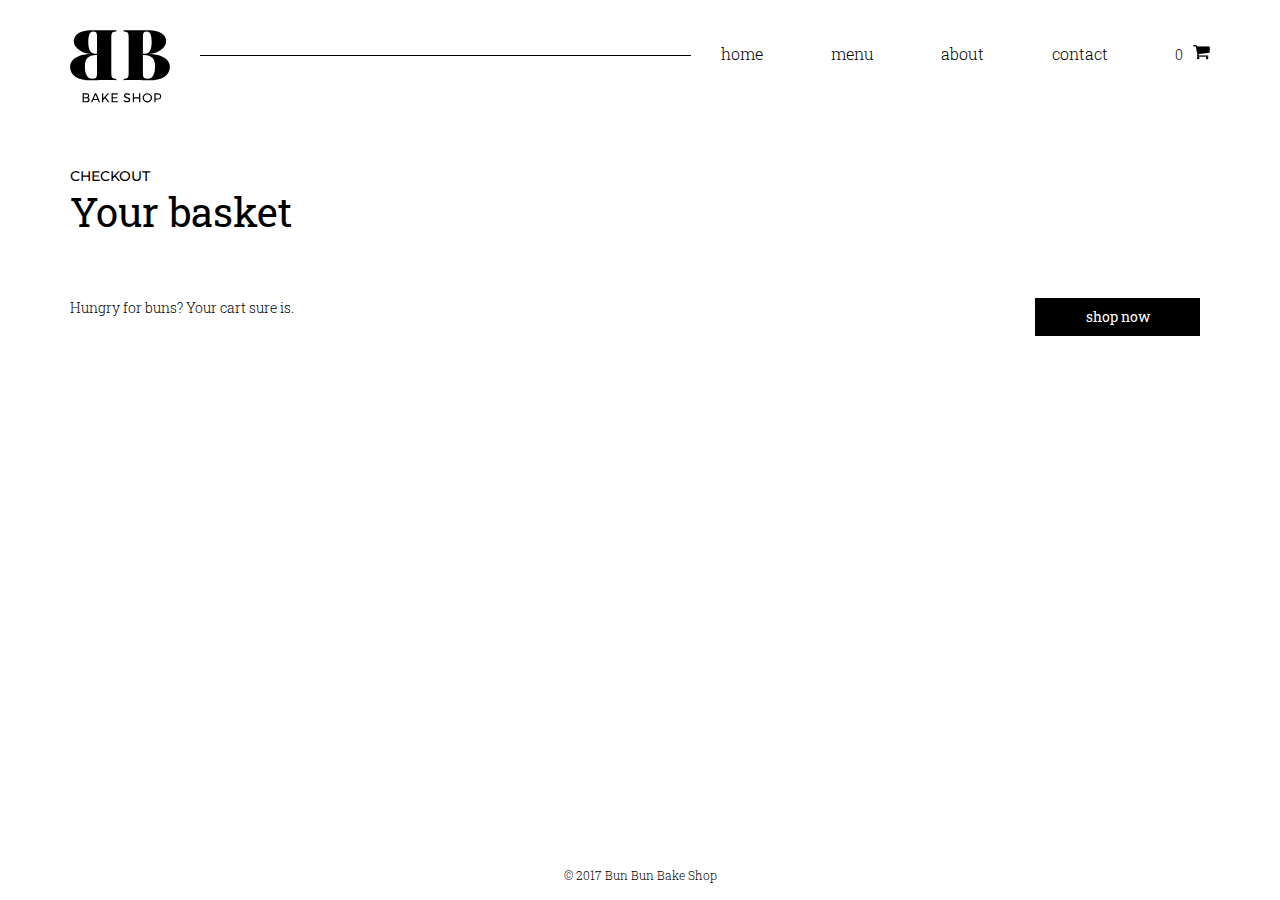
==== cart.html @ 96a58f6e "added assignment" ====
<!DOCTYPE html>
<html>
	<head>
 		<link href="https://fonts.googleapis.com/css?family=Montserrat:700|Roboto+Slab:300,400,500" rel="stylesheet">
		<link href="main.css" rel="stylesheet">

		<title>bun bun bake shop</title>
	</head>
	
	<body>
		<div class="cartContainer">
			<div class="header">
				<a href="index.html"><img  class="logo" src="images/bblogo-black.svg"></a>
				<div class="border black">
				</div>
				<ul class="navigation">
					<li><a class="two" href="index.html">home</a></li>
					<li><a class="two" href="menu.html">menu</a></li>
					<li><a class="two" href="#">about</a></li>
					<li><a class="two" href="#">contact</a></li>
					<li><span id="cart">0</span><a class="two" href="#"><img src="images/basket-black.png"></a></li>
				</ul>	
			</div>
			<div id="cart">
				<h2>CHECKOUT</h2>
				<h1>Your basket</h1>
				<!-- Order array populates in this div -->
				<div id="yourOrder"></div>
				<div class="cartCheckout"><p id="checkoutNow">Your order is looking mighty tasty.</p>
				<button id="checkoutButton" type="button" class="secondary">checkout</button>
				</div>
			</div>
		</div>
		<div class="footer">
		© 2017 Bun Bun Bake Shop
		</div>
		<script src="main.js"></script>
	</body>
	<script type="text/javascript">updateCart(), checkout()</script>
</html>
---- main.css ----
/*Common, macro level tags styled here*/
html, body {
	height: 100%;
	margin: 0;
}

body {
	display: flex;
	flex-direction: column;
}

h1 {
	font-family: 'Roboto Slab', serif;
	font-size: 40px;
	font-weight: 400;
	margin-top: 0;
	margin-bottom: 10px;
}

h2 {
	font-family: 'Montserrat', sans-serif;
	font-size:14px;
	font-weight: 500;
	margin-bottom:0;
}

h3 {
	font-family: 'Roboto Slab', serif;
	font-size: 18px;
	font-weight: 400;
}

p {
	font-family: 'Roboto Slab', serif;
	font-weight: 300;
	font-size: 14px;
	line-height:20px;
}

/*Unique text style*/
.largetext {
	font-size: 16px;
	line-height: 24px;
}

/*Establised link styles*/
a.one {
	font-family: 'Roboto Slab';
	font-size: 18px;
	font-weight: 300;
	color: #FFF;
	text-decoration: none;
}

a.one:hover, a.one:active {
	font-weight: 500;
	color: #FFF;
	text-decoration: none;
}

a.two {
	font-family: 'Roboto Slab';
	font-size: 14px;
	font-weight: 300;
	color: #000;
	text-decoration: none;
}

a.two:hover, a.two:active {
	font-weight: 500;
	color: #000;
	text-decoration: none;
}

/*Homepage + navigation styles*/
.logo {
	max-width: 100px;
	height: auto;
}

#hero {
	background-image: url("images/bg.png");
	height: 100%;
	background-position: center;
	background-repeat: no-repeat;
	background-size: cover;
}

.container {
	display: flex;
	flex-flow: row wrap;
	flex: 1 0 auto;
	width: 1140px;
	margin: 0 auto;
	min-height: calc(100vh - 50px);
}

.cartContainer {
	flex: 1 0 auto;
	width: 1140px;
	margin: 0 auto;
}

.header {
	display: flex;
	margin-top: 30px;
	width: 100%;
}

.navigation {
	list-style: none;
	display: inline-flex;
	margin: 13px 0 0 0;
	padding: 0;
	width:497px;
	justify-content: space-between;

}

.navigation a.one {
	list-style-type: none;
	font-size:16px;
	color: #FFF;
	text-decoration: none;
}

.navigation a.one:hover {
	font-weight:500;
	color: #FFF;
	text-decoration: none;
}

.navigation a.two {
	list-style-type: none;
	font-size:16px;
	color: #000;
	text-decoration: none;
}

.navigation a.two:hover {
	font-weight:500;
	color: #000;
	text-decoration: none;
}

#cart {
	font-family: 'Roboto Slab', serif;
	font-size: 14px;
	font-weight: 300;
	margin-right: 10px;
}

.cartwhite {
	font-family: 'Roboto Slab', serif;
	font-size: 14px;
	font-weight: 300;
	margin-right: 10px;
	color: #FFF;
}

/*Site flourishes*/
.border {
	height: 10px;
	border-bottom:1px solid white;
	margin: 15px 30px 0 30px;
	width: 500px;
}

.border.black {
	border-bottom:1px solid black;
}

.headline {
	margin:0;
	width:484px;
}

/*More unique styles*/
.lead {
	font-family: 'Montserrat';
	font-size: 70px;
	line-height:72px;
	color: white;
	font-weight: 500;
	text-transform: uppercase;
}

.subtitle {
	font-family: 'Roboto Slab';
	font-size: 30px;
	font-weight: 300;
	text-transform: lowercase;

}

/*Style the menu page*/
.menu {
	margin-top:60px;
	width:566px;
}

.products {
	list-style: none;
	width: 1140px;
	padding-left: 0;
	display: flex;
	flex-wrap: wrap;
	margin: 60px 0 0 0;
}

.image {
	width: 360px;
	height: 360px;
	position: relative;
	margin: 0 30px 30px 0;
}

.image.right {
	margin-right:0;
}

.overlay {
	position: absolute;
	height: 100%;
	width: 100%;
	top: 0;
  	bottom: 0;
  	left: 0;
  	right: 0;
	opacity: 0;
	transition: .5s ease;
	background-color: white;
}

.image:hover .overlay {
	opacity: 1;
}

.text {
	font-family: 'Roboto Slab', serif;
	font-weight:400;
	font-size: 14px;
	color:black;
	position: absolute;
	top: 50%;
	left: 50%;
	transform: translate(-50%, -50%);
	-ms-transform: translate(-50%, -50%);
}

.thumbnail {
	width: 360px;
	height: 360px;
	object-fit: cover;
}

.overview {
	margin-top: 60px;
	display: flex;
}

.preview {
	width:652px;
	height:652px;
	object-fit: cover;
}

/*Product page styles*/
.description {
	width:457px;
	margin-left: 30px;
}

.price {
	font-family: 'Roboto Slab', serif;
	font-size: 24px;
	font-weight: 400;
}

.border.long {
	margin: 60px 0 60px 0;
	width: 1140px;
	border-bottom:1px solid black;

}

.border.short {
	margin:	30px 0 30px 0;
	width: 457px;
	border-bottom:1px solid black;
}

/*button styles*/
.primary {
	font-family: 'Roboto Slab', serif;
	font-size: 18px;
	color: black;
	border: none;
	background-color: white;
}

.secondary {
	background-color: black;
	font-family: 'Roboto Slab', serif;
	font-size: 14px;
	color: white;
	width: 165px;
	height: 38px;
	border:none;
	float: right;
}

.secondary:hover {
	border: 1px solid black;
	background-color: white;
	color: black;
}
/*Additional styles for js fuctions*/
#close {
	background: url("images/close.png") no-repeat;
	width: 15px;
	height:18px;
	border: none;
}

#dropdown {
	border: 1px solid #000;
	background: transparent;
  	-webkit-appearance: none;
  	-webkit-border-radius: 0px;
	font-family: 'Roboto Slab', serif;
	background: url("images/down-chevron.png") no-repeat 96% 0;
	font-size: 14px;
	height: 38px;
	width: 215px;
	padding: 10px;
	margin-bottom: 20px;
}

.type {
	margin: 10px;
}

tr {
	height: 30px;
}

td {
	font-family: 'Roboto Slab', serif;
	font-weight: 300;
	font-size: 14px;
	width: 230px;
}

/*Cart styling*/
#cart{
	margin-top: 60px;
}

#yourOrder {
	margin-top: 60px;
}

.cartCheckout {
	display: inline-block;
	width: 100%;
	height: 50px;
	padding-bottom:30px;
}

.inBasket{
	margin-top: -42px;
	margin-left: 30px;
}

.flavorChoice {
	margin: 0;
	float: left;
}

.orderPrice {
	margin:0;
	float: right;
}

#checkoutNow {
	margin: 0 auto;
	float: left;
}

#checkoutButton {
	margin: 0 auto;
	float: right;
}


.footer {
	font-family: 'Roboto Slab', serif;
	font-size:12px;
	line-height:50px;
	font-weight:300;
	height: 50px;
	width: 100%;
	margin:0;
	background-color: #FFF;
	text-align: center;
	vertical-align: middle;
}
/*Flexbox displau*/
@media all and (min-width: 800px) {
  .header    { order: 1; }
  .headline  { order: 2; } 
  .menu      { order: 3; }
  .cart 	 { order: 4; }
  .products  { order: 5; }
  .overview  { order: 6; }
  .border-long   { order: 7; }
  .more      { order: 8; }
  .footer    { order: 9; }
}
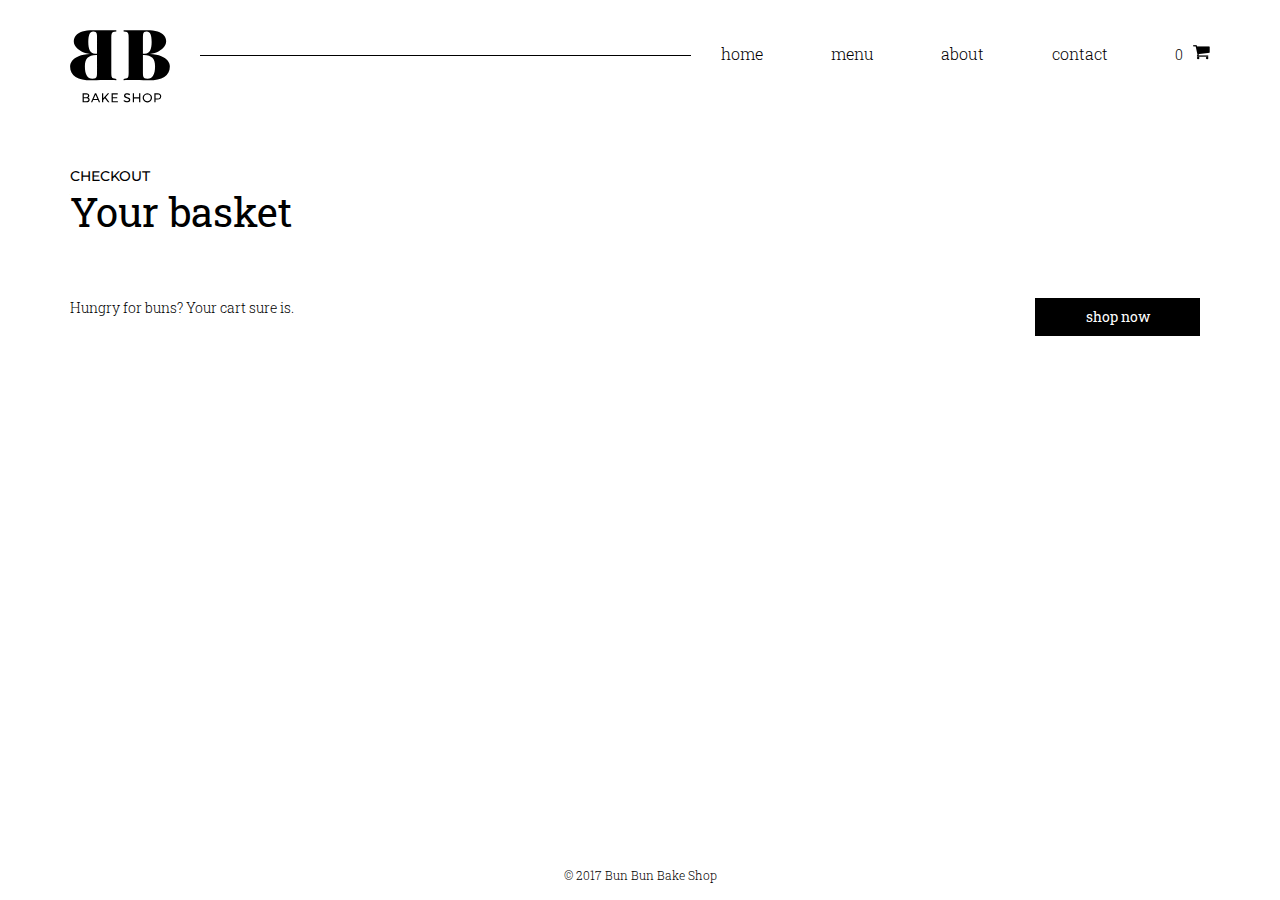
==== commit ddb13f1b: "line out of place" ====
--- a/cart.html
+++ b/cart.html
@@ -35,6 +35,6 @@
 		© 2017 Bun Bun Bake Shop
 		</div>
 		<script src="main.js"></script>
+		<script type="text/javascript">updateCart(), checkout()</script>
 	</body>
-	<script type="text/javascript">updateCart(), checkout()</script>
 </html>